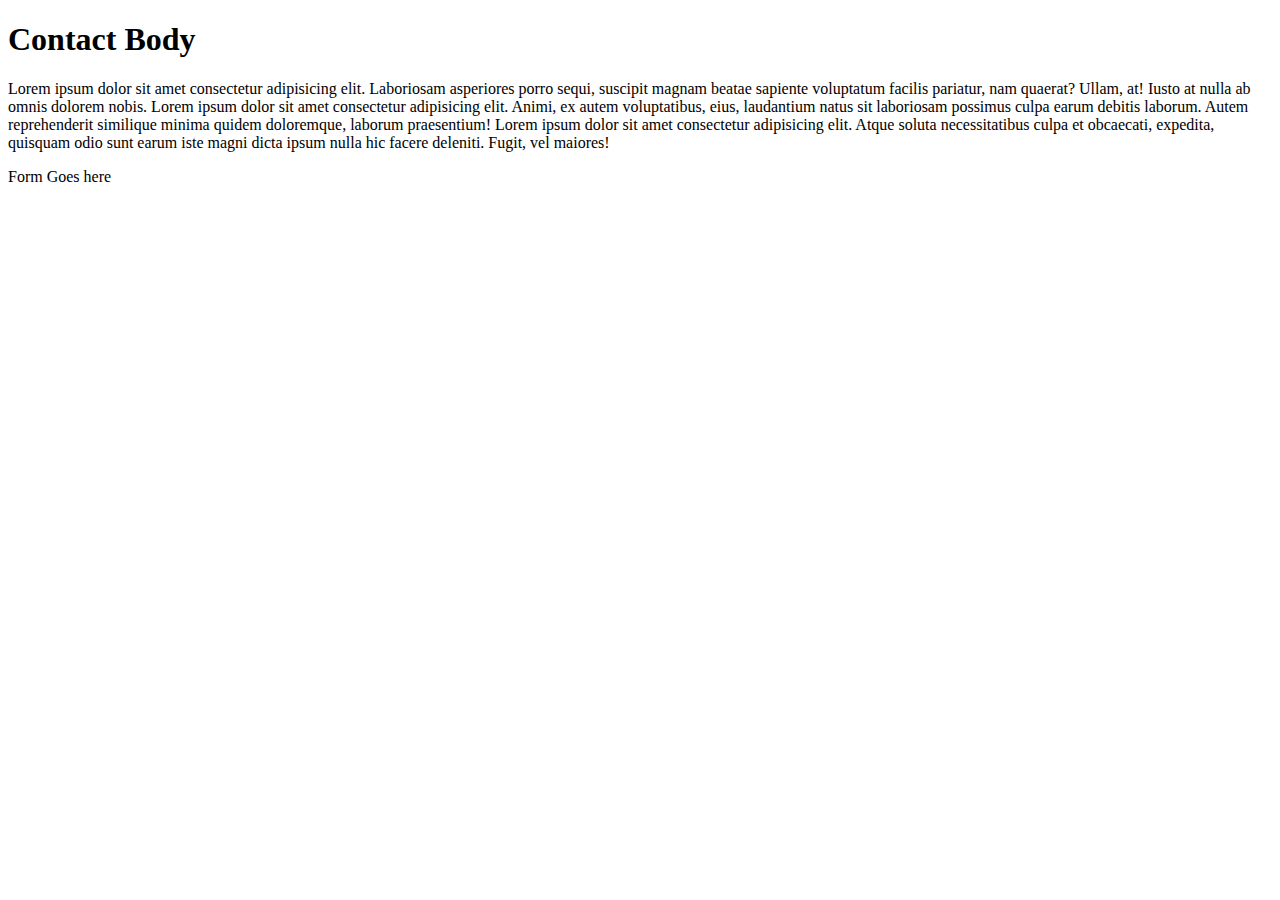
==== contact.html @ e56fd13a "added minimal content to the subpages." ====
<!DOCTYPE html>
<HTML>
    <head>
        <title>Contact Me</title>

    </head>
    <body>
        <h1>Contact Body</h1>
        <p>Lorem ipsum dolor sit amet consectetur adipisicing elit. Laboriosam asperiores porro sequi, suscipit magnam beatae sapiente voluptatum facilis pariatur, nam quaerat? Ullam, at! Iusto at nulla ab omnis dolorem nobis. Lorem ipsum dolor sit amet consectetur adipisicing elit. Animi, ex autem voluptatibus, eius, laudantium natus sit laboriosam possimus culpa earum debitis laborum. Autem reprehenderit similique minima quidem doloremque, laborum praesentium! Lorem ipsum dolor sit amet consectetur adipisicing elit. Atque soluta necessitatibus culpa et obcaecati, expedita, quisquam odio sunt earum iste magni dicta ipsum nulla hic facere deleniti. Fugit, vel maiores!</p>
        <div>Form Goes here</div>
    </body>
</HTML>
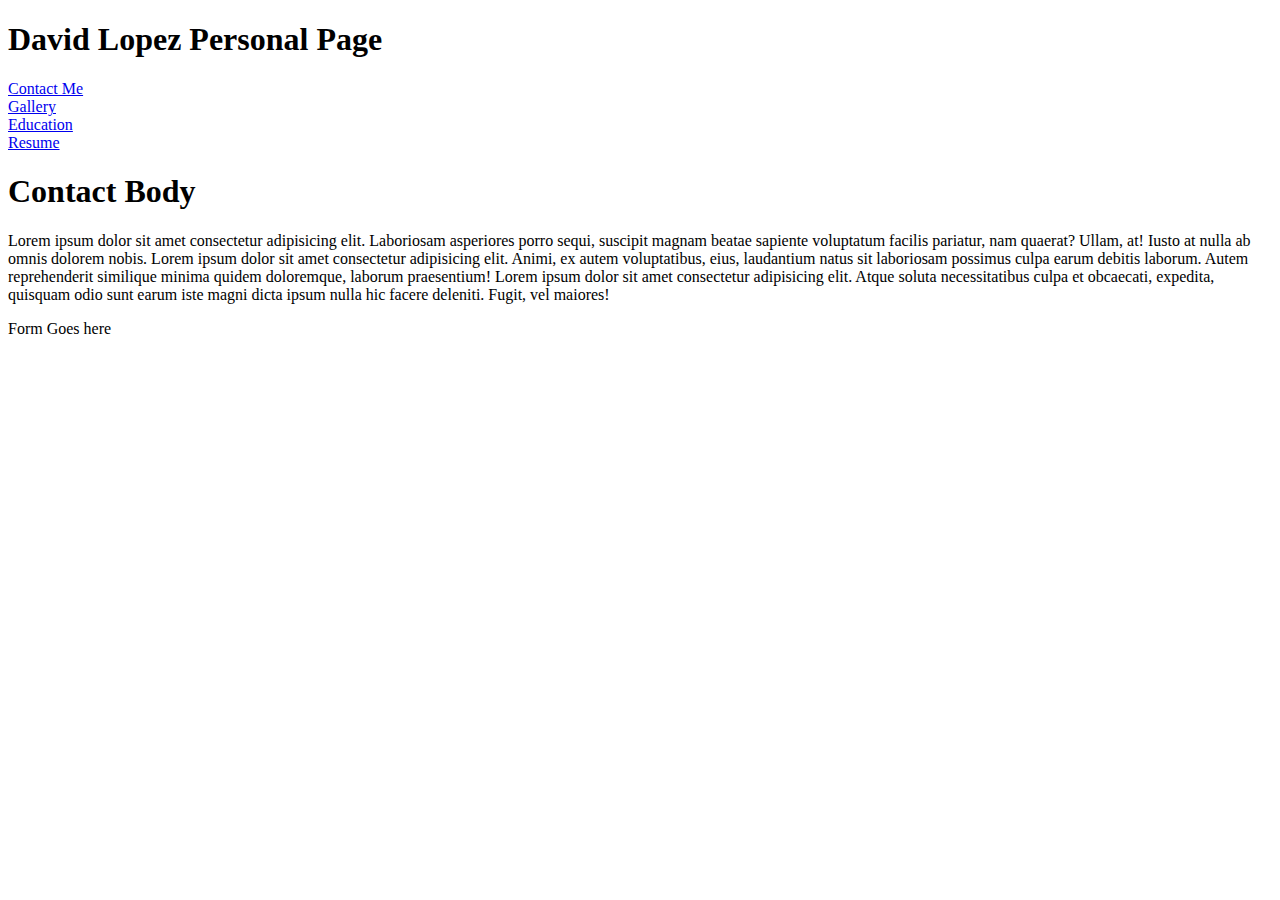
==== commit 7a0e98ef: "Added navigation to all pages" ====
--- a/contact.html
+++ b/contact.html
@@ -5,6 +5,28 @@
 
     </head>
     <body>
+
+            <div class="nav">
+            
+                    <h1>David Lopez Personal Page</h1>
+    
+                    <section class="contact_tab">
+                            <a href="contact.html">Contact Me</a>
+                    </section>
+    
+                    <section class="gallery_tab"> 
+                            <a href="gallery.html">Gallery</a>
+                    </section>
+    
+                    <section class="education_tab">
+                            <a href="education.html">Education</a>
+                    </section>
+    
+                    <section class="resume_tab">
+                            <a href="resume.html">Resume</a>
+                    </section>
+            </div>
+            
         <h1>Contact Body</h1>
         <p>Lorem ipsum dolor sit amet consectetur adipisicing elit. Laboriosam asperiores porro sequi, suscipit magnam beatae sapiente voluptatum facilis pariatur, nam quaerat? Ullam, at! Iusto at nulla ab omnis dolorem nobis. Lorem ipsum dolor sit amet consectetur adipisicing elit. Animi, ex autem voluptatibus, eius, laudantium natus sit laboriosam possimus culpa earum debitis laborum. Autem reprehenderit similique minima quidem doloremque, laborum praesentium! Lorem ipsum dolor sit amet consectetur adipisicing elit. Atque soluta necessitatibus culpa et obcaecati, expedita, quisquam odio sunt earum iste magni dicta ipsum nulla hic facere deleniti. Fugit, vel maiores!</p>
         <div>Form Goes here</div>
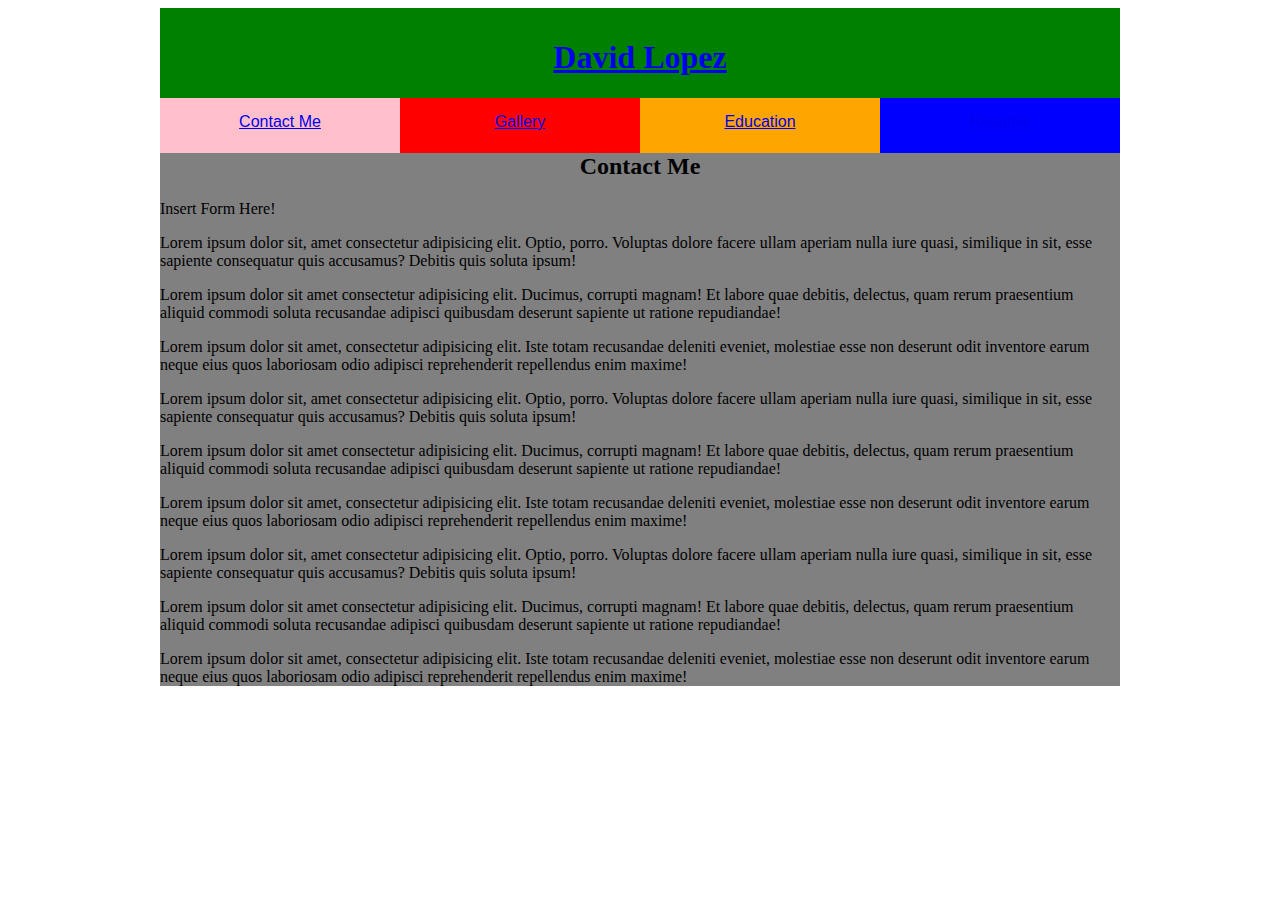
==== commit e59f2564: "test" ====
--- a/contact.html
+++ b/contact.html
@@ -1,34 +1,52 @@
 <!DOCTYPE html>
-<HTML>
-    <head>
-        <title>Contact Me</title>
-
-    </head>
+<html>
+    <header>
+        <title>David Lopez</title>
+        <link rel="stylesheet" type="text/css" href="assets/css/reset.css">
+        <link rel="stylesheet" type="text/css" href="assets/css/styles.css">
+    </header>
+    
     <body>
 
-            <div class="nav">
-            
-                    <h1>David Lopez Personal Page</h1>
-    
-                    <section class="contact_tab">
-                            <a href="contact.html">Contact Me</a>
-                    </section>
-    
-                    <section class="gallery_tab"> 
-                            <a href="gallery.html">Gallery</a>
-                    </section>
-    
-                    <section class="education_tab">
-                            <a href="education.html">Education</a>
-                    </section>
-    
-                    <section class="resume_tab">
-                            <a href="resume.html">Resume</a>
-                    </section>
-            </div>
-            
-        <h1>Contact Body</h1>
-        <p>Lorem ipsum dolor sit amet consectetur adipisicing elit. Laboriosam asperiores porro sequi, suscipit magnam beatae sapiente voluptatum facilis pariatur, nam quaerat? Ullam, at! Iusto at nulla ab omnis dolorem nobis. Lorem ipsum dolor sit amet consectetur adipisicing elit. Animi, ex autem voluptatibus, eius, laudantium natus sit laboriosam possimus culpa earum debitis laborum. Autem reprehenderit similique minima quidem doloremque, laborum praesentium! Lorem ipsum dolor sit amet consectetur adipisicing elit. Atque soluta necessitatibus culpa et obcaecati, expedita, quisquam odio sunt earum iste magni dicta ipsum nulla hic facere deleniti. Fugit, vel maiores!</p>
-        <div>Form Goes here</div>
+        <div class="heading">
+                <h1><a href="../dlopez079.github.io/index.html">David Lopez</a></h1>
+        </div>
+              
+        <div class="nav">
+
+                <section class="contact_tab">
+                        <a href="contact.html">Contact Me</a>
+                </section>
+
+                <section class="gallery_tab"> 
+                        <a href="gallery.html">Gallery</a>
+                </section>
+
+                <section class="education_tab">
+                        <a href="education.html">Education</a>
+                </section>
+
+                <section class="resume_tab">
+                        <a href="resume.html">Resume</a>
+                </section>
+        </div>
+
+        <div class="container">
+                
+        <h2>Contact Me</h2>
+                <p>Insert Form Here!</p>
+                <p>Lorem ipsum dolor sit, amet consectetur adipisicing elit. Optio, porro. Voluptas dolore facere ullam aperiam nulla iure quasi, similique in sit, esse sapiente consequatur quis accusamus? Debitis quis soluta ipsum!</p>
+                <p>Lorem ipsum dolor sit amet consectetur adipisicing elit. Ducimus, corrupti magnam! Et labore quae debitis, delectus, quam rerum praesentium aliquid commodi soluta recusandae adipisci quibusdam deserunt sapiente ut ratione repudiandae!</p>
+                <p>Lorem ipsum dolor sit amet, consectetur adipisicing elit. Iste totam recusandae deleniti eveniet, molestiae esse non deserunt odit inventore earum neque eius quos laboriosam odio adipisci reprehenderit repellendus enim maxime!</p>
+                <p>Lorem ipsum dolor sit, amet consectetur adipisicing elit. Optio, porro. Voluptas dolore facere ullam aperiam nulla iure quasi, similique in sit, esse sapiente consequatur quis accusamus? Debitis quis soluta ipsum!</p>
+                <p>Lorem ipsum dolor sit amet consectetur adipisicing elit. Ducimus, corrupti magnam! Et labore quae debitis, delectus, quam rerum praesentium aliquid commodi soluta recusandae adipisci quibusdam deserunt sapiente ut ratione repudiandae!</p>
+                <p>Lorem ipsum dolor sit amet, consectetur adipisicing elit. Iste totam recusandae deleniti eveniet, molestiae esse non deserunt odit inventore earum neque eius quos laboriosam odio adipisci reprehenderit repellendus enim maxime!</p>
+                <p>Lorem ipsum dolor sit, amet consectetur adipisicing elit. Optio, porro. Voluptas dolore facere ullam aperiam nulla iure quasi, similique in sit, esse sapiente consequatur quis accusamus? Debitis quis soluta ipsum!</p>
+                <p>Lorem ipsum dolor sit amet consectetur adipisicing elit. Ducimus, corrupti magnam! Et labore quae debitis, delectus, quam rerum praesentium aliquid commodi soluta recusandae adipisci quibusdam deserunt sapiente ut ratione repudiandae!</p>
+                <p>Lorem ipsum dolor sit amet, consectetur adipisicing elit. Iste totam recusandae deleniti eveniet, molestiae esse non deserunt odit inventore earum neque eius quos laboriosam odio adipisci reprehenderit repellendus enim maxime!</p>
+
+        </div>  
+
+
     </body>
-</HTML>+</html>--- a/assets/css/styles.css
+++ b/assets/css/styles.css
@@ -0,0 +1,65 @@
+.heading {
+    background-color: green;
+    width: 960px;
+    text-align:center;
+    margin: 0 auto;
+    font-family: Georgia, 'Times New Roman', Times, serif;
+    height: 80px;
+    padding-top: 10px;
+
+}
+
+.nav {
+    background-color: yellow;
+    width: 960px;
+    margin: 0 auto;
+    font-family: Impact, Haettenschweiler, 'Arial Narrow Bold', sans-serif
+}
+
+.contact_tab {
+    background-color: pink;
+    width: 240px;
+    text-align: center;
+    float: left;
+    height: 40px;
+    padding-top: 15px;
+    
+}
+
+.gallery_tab {
+    background-color: red;
+    width: 240px;
+    text-align: center;
+    float: left;
+    height: 40px;
+    padding-top: 15px;
+}
+
+.education_tab {
+    background-color: orange;
+    width: 240px;
+    text-align: center;
+    float: left;
+    height: 40px;
+    padding-top: 15px;
+}
+
+.resume_tab {
+    background-color: blue;
+    width: 240px;
+    text-align: center;
+    float: left; 
+    height: 40px;
+    padding-top: 15px;
+}
+.container {
+    background-color: grey;
+    width: 960px;
+    margin: 0 auto;
+    font-family: Cambria, Cochin, Georgia, Times, 'Times New Roman', serif;
+    margin-left: 20;
+}
+
+h2 {
+    text-align: center;
+}